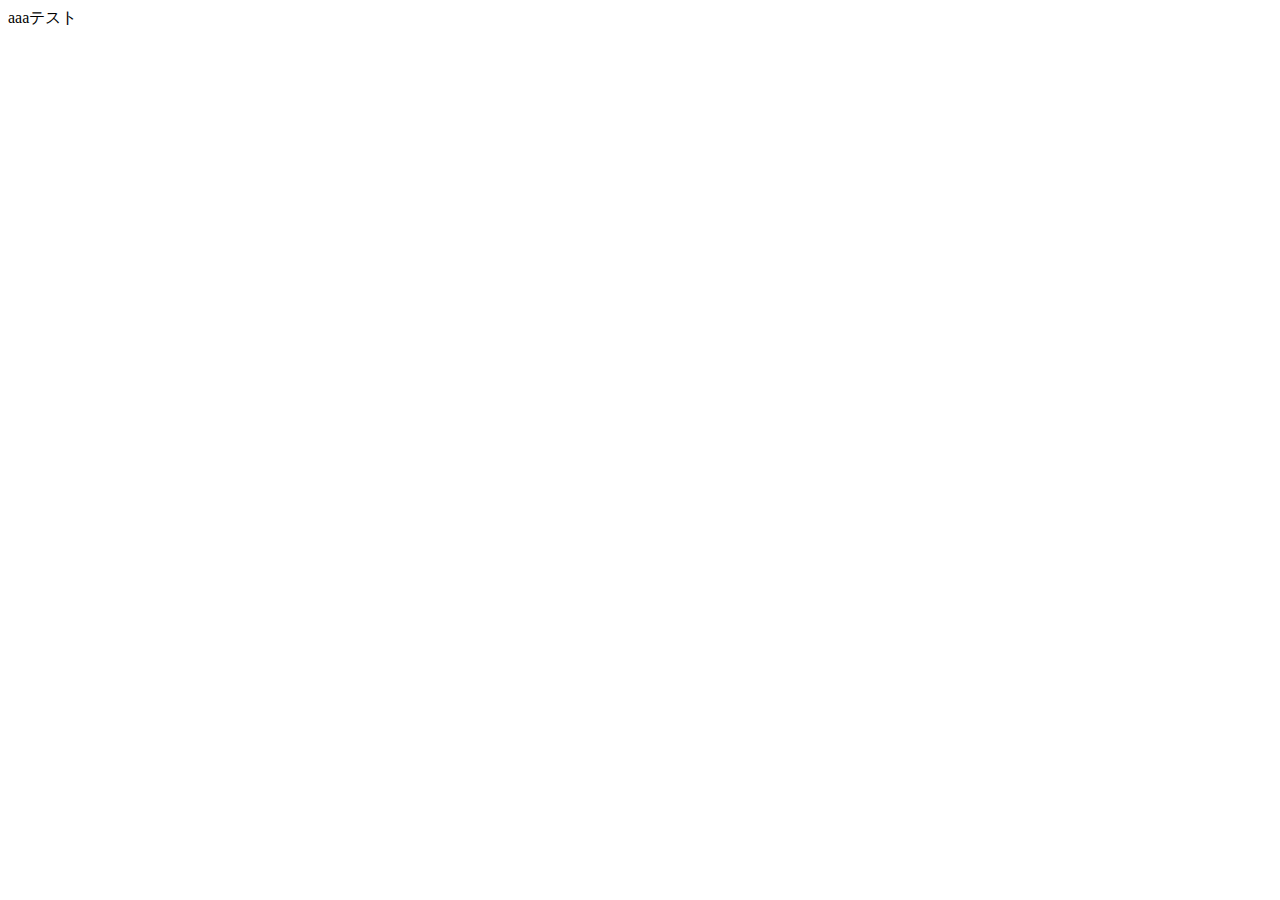
==== docs/Libs/MJLibs01LoadingAnimation/index.html @ 33f0200d "Add files via upload" ====
<!DOCTYPE html>
<html lang="ja">
<head>
  <meta charset="UTF-8">
  <!-- IEで常に標準モードで表示させる -->
  <meta http-equiv="X-UA-Compatible" content="IE=edge">
  <!-- 電話番号の自動リンク化を無効 -->
  <meta name="format-detection" content="telephone=no">
  <!-- viewport(レスポンシブ用) -->
  <meta name="viewport" content="width=device-width">
  <!-- 公開前は検索エンジンにインデックスさせない -->
  <meta name="robots" content="noindex, nofollow">
  <!-- サイト -->
  <title>jmworks</title>
  <meta name="description" content="みきもり拾二ワークス">
  <!-- faviconの指定 -->
  <!-- css -->
  <!-- javascript -->
</head>
<body>

  <!-- メイン -->
  <div id="MJLibs">aaaテスト</div>

</body>
</html>
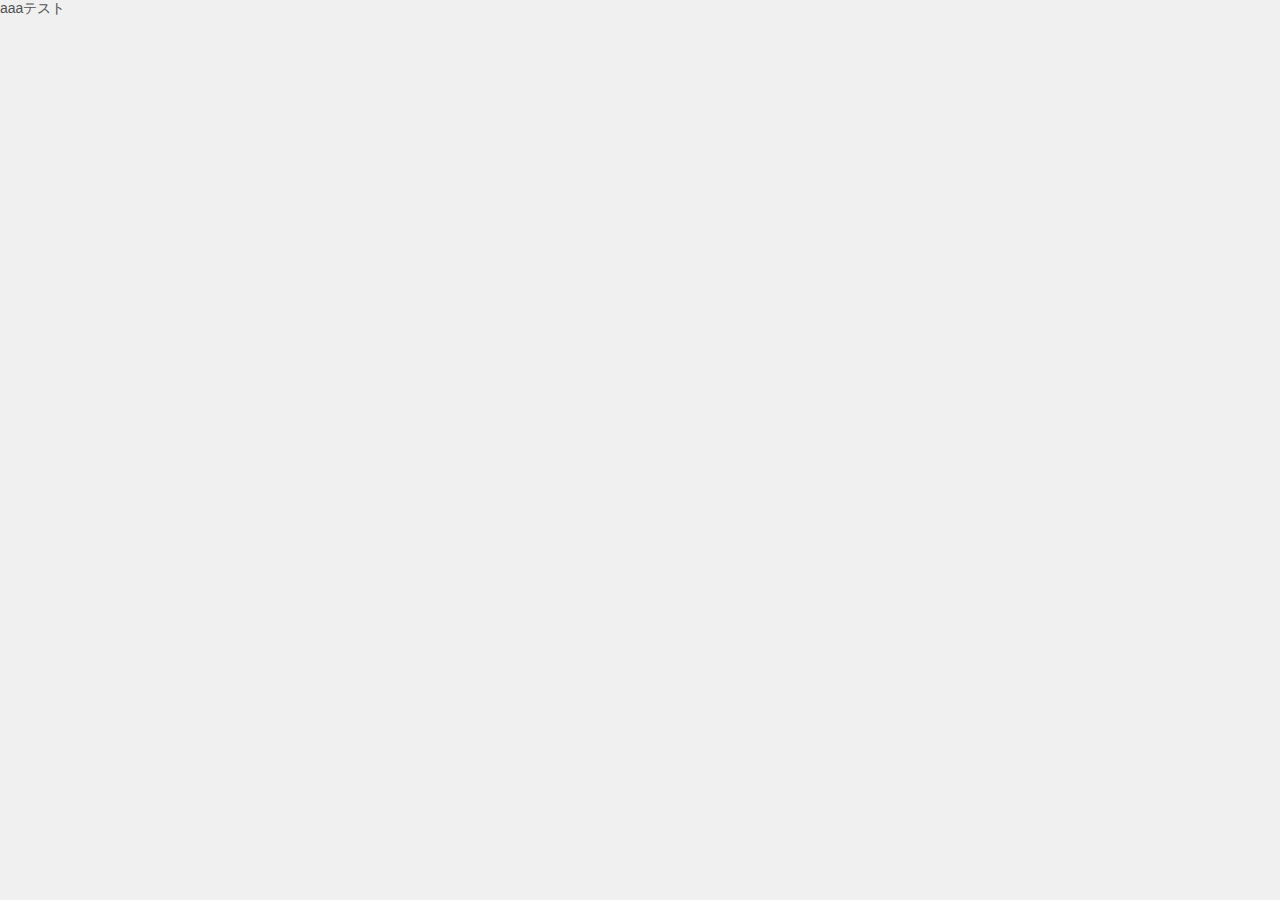
==== commit d1b74dbd: "Update index.html" ====
--- a/docs/Libs/MJLibs01LoadingAnimation/index.html
+++ b/docs/Libs/MJLibs01LoadingAnimation/index.html
@@ -11,10 +11,12 @@
   <!-- 公開前は検索エンジンにインデックスさせない -->
   <meta name="robots" content="noindex, nofollow">
   <!-- サイト -->
-  <title>jmworks</title>
+  <title>MJLibs：LoadingAnimation</title>
   <meta name="description" content="みきもり拾二ワークス">
   <!-- faviconの指定 -->
+  <link rel="icon" href="../../images/favicon.gif">
   <!-- css -->
+  <link rel="stylesheet" type="text/css" href="../../css/MJLibs00Common.css">
   <!-- javascript -->
 </head>
 <body>
--- a/docs/css/MJLibs00Common.css
+++ b/docs/css/MJLibs00Common.css
@@ -0,0 +1,202 @@
+/*==============================================================================
+  ■MJLibsトップページ用css
+================================================================================*/
+/*++++++++++++++++++++++++++++++++++++++++++++++++
+  ■初期設定
+++++++++++++++++++++++++++++++++++++++++++++++++++*/
+body {
+  font-size : 14px;
+  font-family:"メイリオ", "ＭＳ Ｐゴシック", sans-serif;
+  margin : 0; padding : 0;
+  background-color : rgba(240,240,240,1);
+  color : rgba(80,80,80,1);
+}
+header, footer, article, section, aside, nav, main {
+  box-sizing : border-box;
+}
+div {
+  position : relative;
+}
+a, a:link, :visited {
+  color : rgba(220,20,0,1);
+  text-decoration : none;
+}
+img, span, a, input {
+  display : inline-block;
+  vertical-align : middle;
+}
+
+/*++++++++++++++++++++++++++++++++++++++++++++++++
+  ■色
+++++++++++++++++++++++++++++++++++++++++++++++++++*/
+.JMRed {
+  background-color : rgba(255,120,90,1);
+}
+/*++++++++++++++++++++++++++++++++++++++++++++++++
+  ■ボタン
+++++++++++++++++++++++++++++++++++++++++++++++++++*/
+.BTN {
+  padding : 4px 8px;
+  background-color : rgba(210,210,210,1);
+  border : solid 1px rgba(180,180,180,1);
+}
+.BTN:hover {
+  cursor : pointer;
+  background-color : rgba(245,252,255,1);
+}
+/*++++++++++++++++++++++++++++++++++++++++++++++++
+  ■構造
+++++++++++++++++++++++++++++++++++++++++++++++++++*/
+article {
+  width : 90%;
+/*  background-color : rgba(180,180,180,1);*/
+  padding : 0;
+  margin : 8px auto;
+}
+header {
+  width : 100%;
+  padding : 10px;
+  background-color : rgba(255,250,252,1);
+}
+section {
+  width : 100%;
+  display : flex;
+}
+main {
+  flex : 1 1 auto;
+  background-color : rgba(120,225,240,1);
+}
+aside {
+  flex : 0 0 200px;
+  background-color : rgba(120,255,240,1);
+}
+.RightBox {
+  width : 90%;
+  display : flex;
+/*  justify-content : flex-end;*/
+}
+.RightBox > div {
+  flex : 0 0 auto;
+}
+/*++++++++++++++++++++++++++++++++++++++++++++++++
+  ■ライブラリ：ローディングアニメーション
+++++++++++++++++++++++++++++++++++++++++++++++++++*/
+canvas {
+  border-radius : 8px 8px 8px 8px;
+}
+/*++++++++++++++++++++++++++++++++++++++++++++++++
+  ■ライブラリ：マウスオーバードキュメント
+++++++++++++++++++++++++++++++++++++++++++++++++++*/
+[data-helpid] {
+  width : 24px;
+  border :solid 1px rgba(65,65,65,1);
+  border-radius : 2px 2px 2px 2px;
+  text-align : center;
+}
+[data-helpid]:hover {
+  cursor : help;
+}
+[data-helpdoc] {
+  padding : 8px 20px;
+  background-color : white;
+  box-shadow : 0 0 2px 1px rgba(0,0,0,0.5);
+}
+/*++++++++++++++++++++++++++++++++++++++++++++++++
+  ■ライブラリ：カレンダー
+++++++++++++++++++++++++++++++++++++++++++++++++++*/
+.popupWindow {
+/*  width : 100vw; height : 100vh;
+  background-color : rgba(0,0,0,0.5);*/
+  position : fixed;
+  z-index : 9910;
+  top : 0;
+  left : 0;
+  margin : 0 !important; padding : 0 !important;
+}
+.popupMain {
+  width : 50%; height : 60%;
+  min-width : 580px; min-height : 520px;
+  background-color : white;
+  margin : 10vh auto;
+  display : block !important;
+}
+.popupHeader {
+  width : 100%; height : 60px;
+  background-color : rgba(190,219,245,0.6);
+  border-bottom : solid 1px rgba(180,180,180,1);
+  display : flex;
+  justify-content : center;
+  font-weight : bold;
+  font-size : 1.2em;
+}
+.popupHeader .ChoiceYearMonth {
+  display : flex;
+  padding : 20px 0 10px 0;
+}
+.popupHeader .ChoiceButton {
+  width : 32px;
+  padding : 2px 4px;
+  margin-left : 4px;
+  border : none;
+  box-sizing : border-box;
+  text-align : center;
+  color : rgba(20,120,235,1);
+}
+.popupHeader .ChoiceButton:hover {
+  cursor : pointer;
+  color : white;
+  background-color : rgba(20,120,235,1);
+  border-radius : 3px 3px 3px 3px;
+}
+.ChoiceNumber {
+  padding : 2px;
+  text-align : center;
+}
+.popupWindow .MultiLayout {
+  display : flex;
+}
+.popupWindow .CalenderBox {
+  position : relative;
+  width : 80%;
+  margin : 16px auto 8px auto;
+/*  background-color : rgba(239,239,235,1); height : 80%;*/
+}
+.popupWindow .CalenderBox .CalenderRow {
+  display : flex;
+  justify-content : stretch;
+}
+.popupWindow .CalenderBox .CalenderRow .CalenderCell {
+  flex : 1 0 14%;
+  text-align : center;
+  border-bottom : solid 1px rgba(180,180,180,1);
+  border-right : solid 1px rgba(180,180,180,1);
+}
+.popupWindow .CalenderBox .CalenderRow .CalenderCell:first-child {
+  border-left : solid 1px rgba(180,180,180,1);
+}
+.popupWindow .CalenderBox .CalenderRow.Column .CalenderCell {
+  background-color : rgba(240,249,255,1);
+  border-top : solid 1px rgba(180,180,180,1);
+}
+.popupWindow .CalenderBox .CalenderRow.Column .CalenderCell span {
+  margin-top : 8px;
+}
+.popupWindow .CalenderBox .CalenderRow.Column .CalenderCell {
+  height : 32px;
+}
+.popupWindow .CalenderBox .CalenderRow .CalenderCell.Sunday { color : rgba(255,90,182,1); }
+.popupWindow .CalenderBox .CalenderRow .CalenderCell.Saturday { color : rgba(92,179,255,1); }
+
+.popupWindow .CalenderBox .CalenderRow.Element .CalenderCell {
+  min-height : 52px;
+  background-color : rgba(240,240,232,1);
+}
+.popupWindow .CalenderBox .CalenderRow.Element .CalenderCell.Day {
+  background-color : white;
+}
+.popupWindow .CalenderBox .CalenderRow.Element .CalenderCell.Day.Sunday { background-color : rgba(255,242,248,1); }
+.popupWindow .CalenderBox .CalenderRow.Element .CalenderCell.Day.Saturday { background-color : rgba(239,249,255,1); }
+.popupWindow .CalenderBox .CalenderRow.Element .CalenderCell.Day:hover {
+  cursor : pointer;
+  background-color : rgba(126,225,255,1);
+}
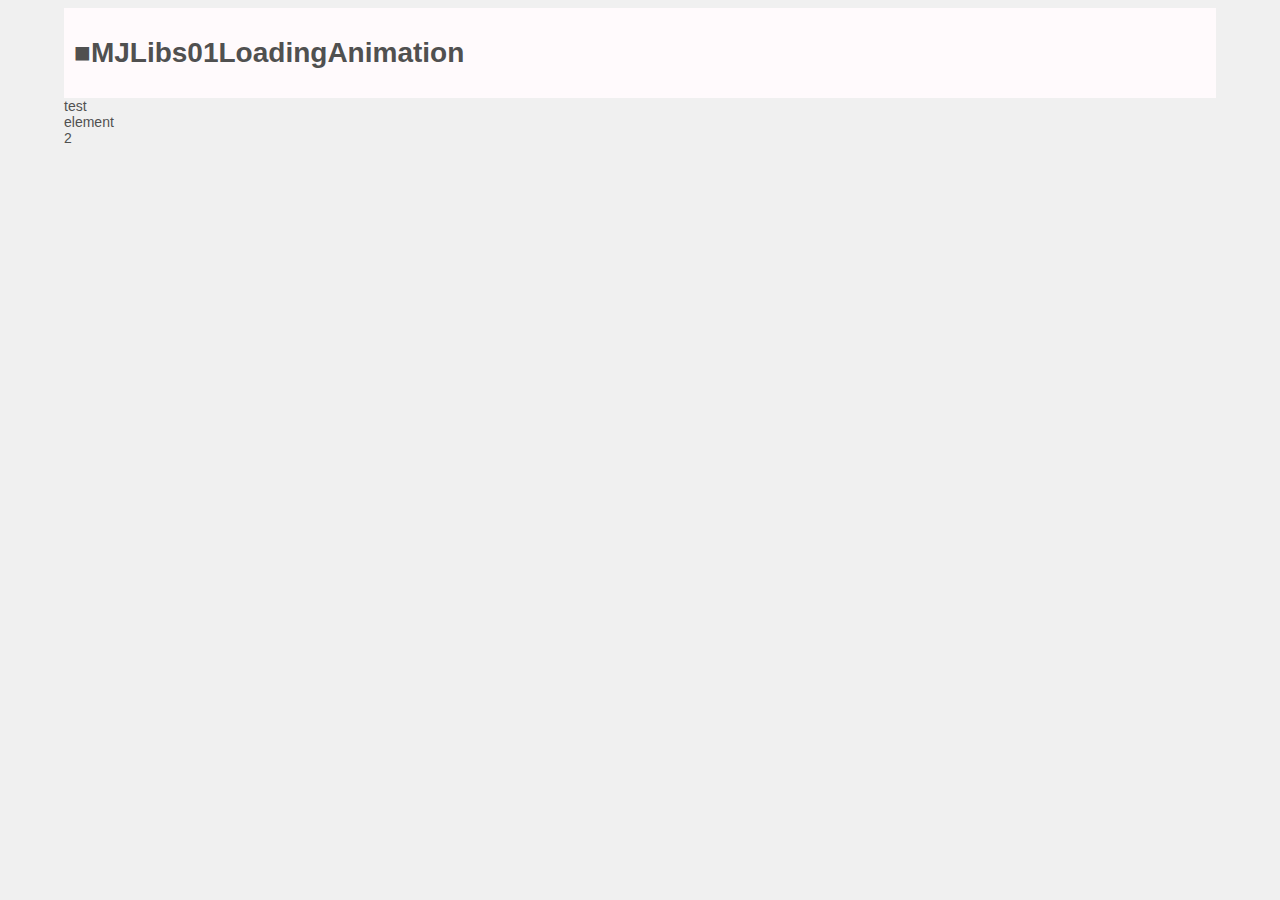
==== commit fa3c0647: "Update index.html" ====
--- a/docs/Libs/MJLibs01LoadingAnimation/index.html
+++ b/docs/Libs/MJLibs01LoadingAnimation/index.html
@@ -22,7 +22,20 @@
 <body>
 
   <!-- メイン -->
-  <div id="MJLibs">aaaテスト</div>
+  <article class="ArticlePage">
+    <header class="ArticlePageHeader">
+      <h1>■MJLibs01LoadingAnimation</h1>
+    </header>
+    <section class="ArticlePageSection">
+      <div class="MainBox">
+        <div class="RowBox">
+          <div class="CellBox Column FAWid160">test</div>
+          <div class="CellBox Element FAWid160">element</div>
+          <div class="CellBox Element FFWid160">2</div>
+        </div>
+      </div>
+    </section>
+  </article>
 
 </body>
 </html>
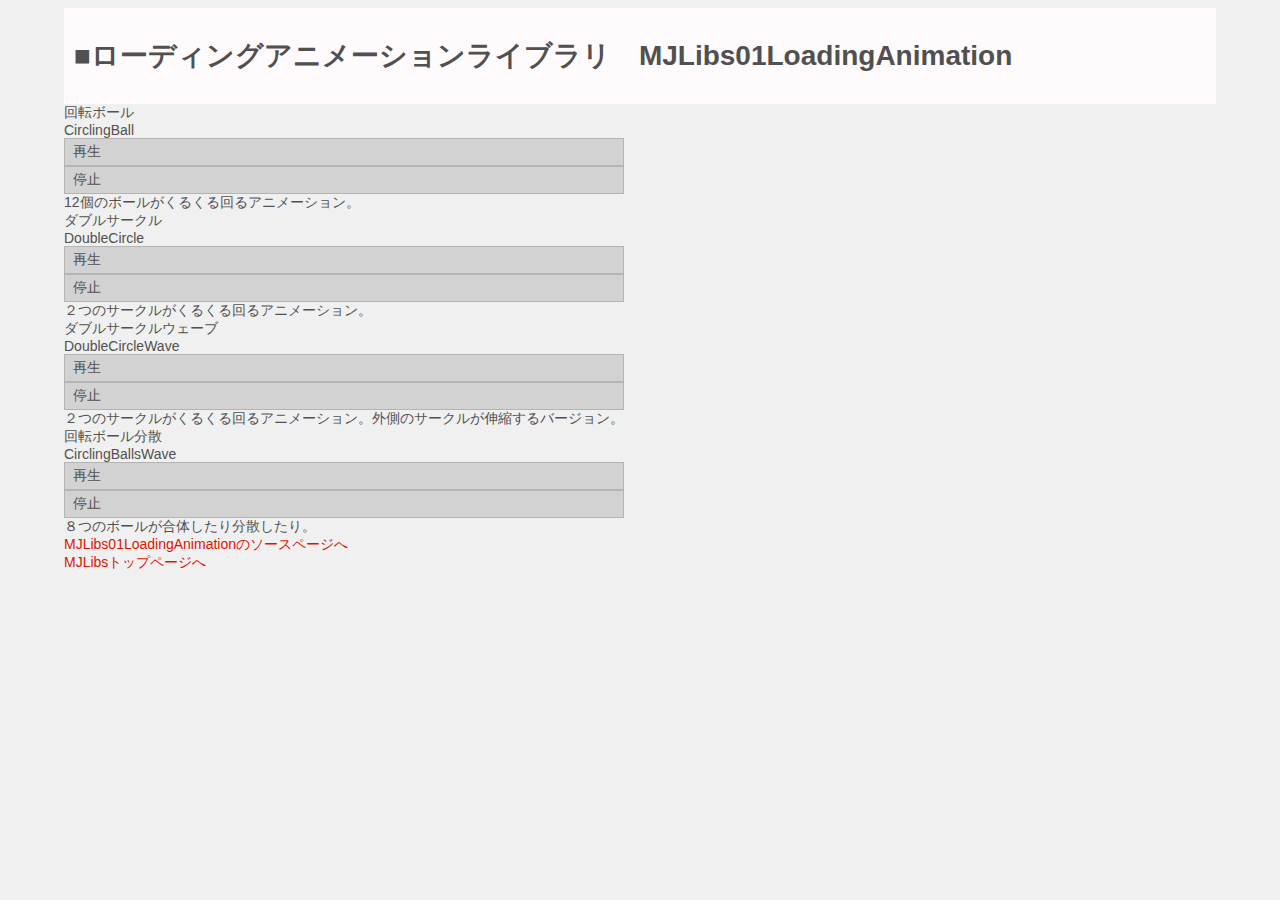
==== commit 9d107dd1: "Update index.html" ====
--- a/docs/Libs/MJLibs01LoadingAnimation/index.html
+++ b/docs/Libs/MJLibs01LoadingAnimation/index.html
@@ -18,24 +18,82 @@
   <!-- css -->
   <link rel="stylesheet" type="text/css" href="../../css/MJLibs00Common.css">
   <!-- javascript -->
+  <script type="text/javascript" src="MJLibs01LoadingAnimation.js"></script>
+  <script type="text/javascript" src="MJWorks00LibsMain.js"></script>
+  <script type="text/javascript" src="../../js/MJWorks00Main.js"></script>
 </head>
 <body>
 
   <!-- メイン -->
   <article class="ArticlePage">
     <header class="ArticlePageHeader">
-      <h1>■MJLibs01LoadingAnimation</h1>
+      <h1>■ローディングアニメーションライブラリ　MJLibs01LoadingAnimation</h1>
     </header>
     <section class="ArticlePageSection">
       <div class="MainBox">
+
+        <!-- 1 -->
         <div class="RowBox">
-          <div class="CellBox Column FAWid160">test</div>
-          <div class="CellBox Element FAWid160">element</div>
-          <div class="CellBox Element FFWid160">2</div>
+          <div class="CellBox Column FAWid240">
+            <div>回転ボール</div>
+            <div>CirclingBall</div>
+          </div>
+          <div class="CellBox Element FAWid160">
+            <div class="BTN" data-act="CirclingBallStart">再生</div>
+            <div class="BTN MarginTop4" data-act="AnimeStop">停止</div>
+          </div>
+          <div class="CellBox Element FFWid160">12個のボールがくるくる回るアニメーション。</div>
         </div>
-      </div>
+        <!-- 2 -->
+        <div class="RowBox">
+          <div class="CellBox Column FAWid240">
+            <div>ダブルサークル</div>
+            <div>DoubleCircle</div>
+          </div>
+          <div class="CellBox Element FAWid160">
+            <div class="BTN" data-act="DoubleCircleStart">再生</div>
+            <div class="BTN MarginTop4" data-act="AnimeStop">停止</div>
+          </div>
+          <div class="CellBox Element FFWid160">２つのサークルがくるくる回るアニメーション。</div>
+        </div>
+        <!-- 3 -->
+        <div class="RowBox">
+          <div class="CellBox Column FAWid240">
+            <div>ダブルサークルウェーブ</div>
+            <div>DoubleCircleWave</div>
+          </div>
+          <div class="CellBox Element FAWid160">
+            <div class="BTN" data-act="DoubleCircleWaveStart">再生</div>
+            <div class="BTN MarginTop4" data-act="AnimeStop">停止</div>
+          </div>
+          <div class="CellBox Element FFWid160">２つのサークルがくるくる回るアニメーション。外側のサークルが伸縮するバージョン。</div>
+        </div>
+        <!-- 4 -->
+        <div class="RowBox">
+          <div class="CellBox Column FAWid240">
+            <div>回転ボール分散</div>
+            <div>CirclingBallsWave</div>
+          </div>
+          <div class="CellBox Element FAWid160">
+            <div class="BTN" data-act="CirclingBallsWaveStart">再生</div>
+            <div class="BTN MarginTop4" data-act="AnimeStop">停止</div>
+          </div>
+          <div class="CellBox Element FFWid160">８つのボールが合体したり分散したり。</div>
+        </div>
+        <!-- リンク -->
+        <div>
+          <div class="FlexEnd">
+            <a href="https://github.com/Mikimori12/javascript-Librarys/tree/master/docs/Libs/MJLibs01LoadingAnimation" title="MJLibs01LoadingAnimationページへ">MJLibs01LoadingAnimationのソースページへ</a>
+          </div>
+          <div class="FlexEnd">
+            <a href="https://github.com/Mikimori12/javascript-Librarys/tree/master/docs/Libs/MJLibs01LoadingAnimation" title="MJLibsトップページへ">MJLibsトップページへ</a>
+          </div>
+        </div>
+
+      </div><!-- /MainBox end -->
+
     </section>
   </article>
 
-</body>
+  </body>
 </html>
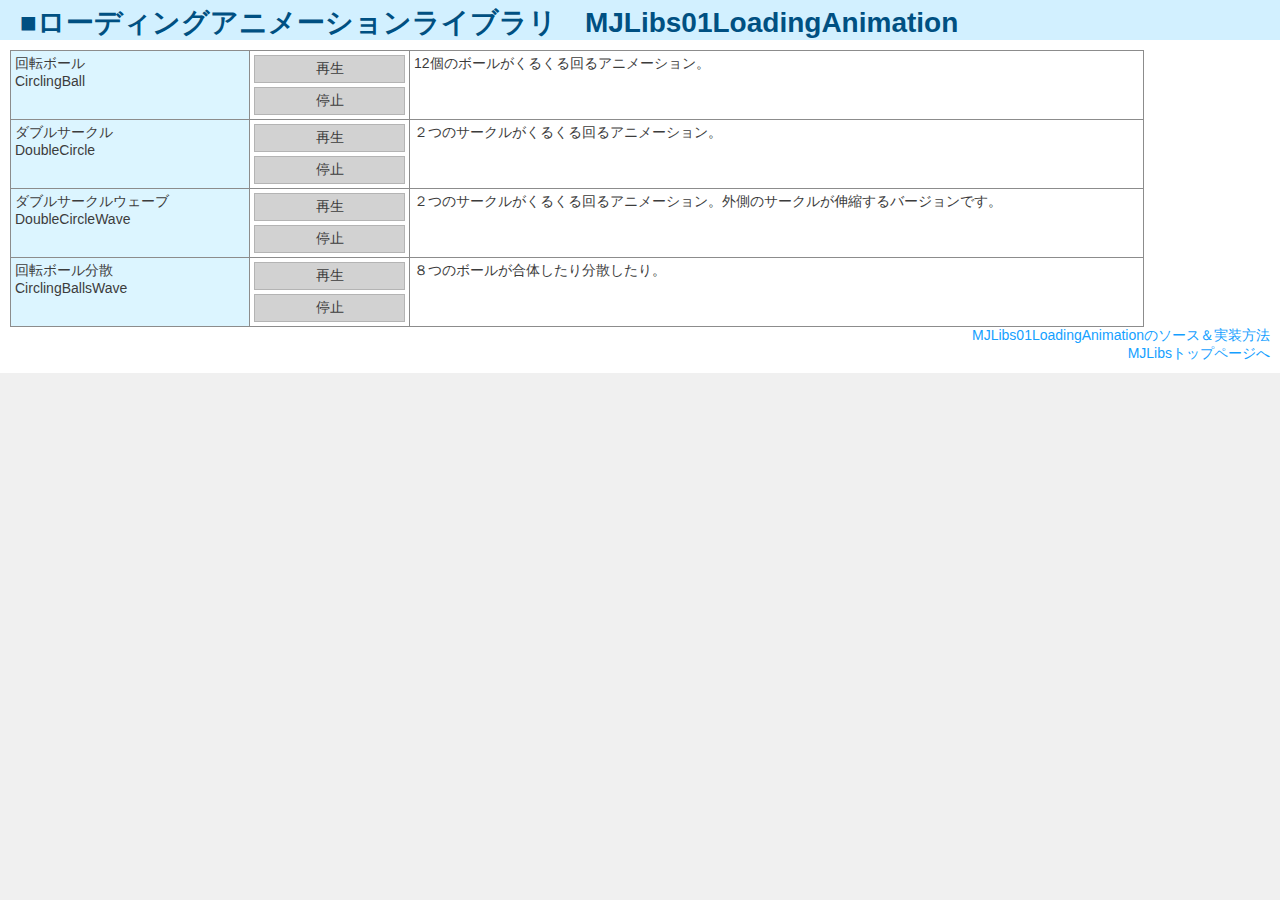
==== commit 0ba0b33a: "Update index.html" ====
--- a/docs/Libs/MJLibs01LoadingAnimation/index.html
+++ b/docs/Libs/MJLibs01LoadingAnimation/index.html
@@ -66,7 +66,7 @@
             <div class="BTN" data-act="DoubleCircleWaveStart">再生</div>
             <div class="BTN MarginTop4" data-act="AnimeStop">停止</div>
           </div>
-          <div class="CellBox Element FFWid160">２つのサークルがくるくる回るアニメーション。外側のサークルが伸縮するバージョン。</div>
+          <div class="CellBox Element FFWid160">２つのサークルがくるくる回るアニメーション。外側のサークルが伸縮するバージョンです。</div>
         </div>
         <!-- 4 -->
         <div class="RowBox">
@@ -83,10 +83,10 @@
         <!-- リンク -->
         <div>
           <div class="FlexEnd">
-            <a href="https://github.com/Mikimori12/javascript-Librarys/tree/master/docs/Libs/MJLibs01LoadingAnimation" title="MJLibs01LoadingAnimationページへ">MJLibs01LoadingAnimationのソースページへ</a>
+            <a href="https://github.com/Mikimori12/javascript-Librarys/tree/master/docs/Libs/MJLibs01LoadingAnimation" title="MJLibs01LoadingAnimationページへ">MJLibs01LoadingAnimationのソース＆実装方法</a>
           </div>
           <div class="FlexEnd">
-            <a href="https://github.com/Mikimori12/javascript-Librarys/tree/master/docs/Libs/MJLibs01LoadingAnimation" title="MJLibsトップページへ">MJLibsトップページへ</a>
+            <a href="https://github.com/Mikimori12/javascript-Librarys" title="MJLibsトップページへ">MJLibsトップページへ</a>
           </div>
         </div>
 
--- a/docs/css/MJLibs00Common.css
+++ b/docs/css/MJLibs00Common.css
@@ -9,23 +9,27 @@
   font-family:"メイリオ", "ＭＳ Ｐゴシック", sans-serif;
   margin : 0; padding : 0;
   background-color : rgba(240,240,240,1);
-  color : rgba(80,80,80,1);
+  color : rgba(60,60,60,1);
 }
-header, footer, article, section, aside, nav, main {
+header, footer, article, section, aside, nav, main, div {
   box-sizing : border-box;
 }
 div {
   position : relative;
 }
 a, a:link, :visited {
-  color : rgba(220,20,0,1);
+  color : rgba(20,160,255,1);
   text-decoration : none;
+}
+a:hover {
+  color : rgba(0,20,154,1);
+  text-decoration : underline;
 }
 img, span, a, input {
   display : inline-block;
   vertical-align : middle;
 }
-
+h1,h2,h3,h4 { padding:0; margin:0; }
 /*++++++++++++++++++++++++++++++++++++++++++++++++
   ■色
 ++++++++++++++++++++++++++++++++++++++++++++++++++*/
@@ -39,164 +43,92 @@
   padding : 4px 8px;
   background-color : rgba(210,210,210,1);
   border : solid 1px rgba(180,180,180,1);
+  text-align : center;
 }
 .BTN:hover {
   cursor : pointer;
   background-color : rgba(245,252,255,1);
+  color : rgba(60,190,240,1);
 }
 /*++++++++++++++++++++++++++++++++++++++++++++++++
   ■構造
 ++++++++++++++++++++++++++++++++++++++++++++++++++*/
-article {
-  width : 90%;
-/*  background-color : rgba(180,180,180,1);*/
+.ArticlePage {
+  width : 100%; height : 100%;
   padding : 0;
-  margin : 8px auto;
 }
-header {
+.ArticlePageHeader {
+  width : 100%; height : 40px;
+  background-color : rgba(210,240,255,1);
+  color : rgba(0,80,130,1);
+  padding-left : 20px;
+  padding-top : 4px;
+}
+.ArticlePageSection {
+  width : 100%; height : calc( 100% - 40px );
+  background-color : white;
+}
+/*++++++++++++++++++++++++++++++++++++++++++++++++
+  ■テーブル
+++++++++++++++++++++++++++++++++++++++++++++++++++*/
+.MainBox {
   width : 100%;
   padding : 10px;
-  background-color : rgba(255,250,252,1);
 }
-section {
-  width : 100%;
+.RowBox {
+  width : 90%;
   display : flex;
 }
-main {
-  flex : 1 1 auto;
-  background-color : rgba(120,225,240,1);
+.MainBox .RowBox .CellBox {
+  border-bottom : solid 1px rgba(140,140,140,1);
+  border-right : solid 1px rgba(140,140,140,1);
+  padding : 4px;
 }
-aside {
-  flex : 0 0 200px;
-  background-color : rgba(120,255,240,1);
+.MainBox .RowBox:first-child .CellBox {
+  border-top : solid 1px rgba(140,140,140,1);
 }
-.RightBox {
-  width : 90%;
+.MainBox .RowBox .CellBox:first-child {
+  border-left : solid 1px rgba(140,140,140,1);
+}
+.CellBox.Column {
+  background-color : rgba(220,245,255,1);
+}
+.FlexEnd {
   display : flex;
-/*  justify-content : flex-end;*/
+  justify-content : flex-end;
 }
-.RightBox > div {
-  flex : 0 0 auto;
+.FlexCenter {
+  display : flex;
+  justify-content : center;
+}
+table {
+  border-collapse : collapse;
+}
+th {
+  background-color : rgba(210,245,252,1);
+  border : solid 1px rgba(180,180,180,1);
+  padding : 2px 4px;
+}
+td {
+  border : solid 1px rgba(180,180,180,1);
+  padding : 8px 8px;
 }
 /*++++++++++++++++++++++++++++++++++++++++++++++++
-  ■ライブラリ：ローディングアニメーション
+  ■幅指定
 ++++++++++++++++++++++++++++++++++++++++++++++++++*/
-canvas {
-  border-radius : 8px 8px 8px 8px;
-}
+/* Flex固定 */
+.FAWid100 { flex: 0 0 100px; max-width:100px; }
+.FAWid160 { flex: 0 0 160px; max-width:160px; }
+.FAWid240 { flex: 0 0 240px; max-width:240px; }
+/* Flex可変 */
+.FFWid100 { flex: 1 0 auto; min-width:100px; }
+.FFWid160 { flex: 1 0 auto; min-width:160px; }
+/* 通常 */
+.Wid60 { width : 60px !important; max-width : 60px !important; min-width : 60px !important; }
+.Wid80 { width : 80px !important; max-width : 80px !important; min-width : 80px !important; }
+.Wid100 { width : 100px !important; max-width : 100px !important; min-width : 100px !important; }
+.Wid200 { width : 200px !important; max-width : 200px !important; min-width : 200px !important; }
 /*++++++++++++++++++++++++++++++++++++++++++++++++
-  ■ライブラリ：マウスオーバードキュメント
+  ■マージン
 ++++++++++++++++++++++++++++++++++++++++++++++++++*/
-[data-helpid] {
-  width : 24px;
-  border :solid 1px rgba(65,65,65,1);
-  border-radius : 2px 2px 2px 2px;
-  text-align : center;
-}
-[data-helpid]:hover {
-  cursor : help;
-}
-[data-helpdoc] {
-  padding : 8px 20px;
-  background-color : white;
-  box-shadow : 0 0 2px 1px rgba(0,0,0,0.5);
-}
-/*++++++++++++++++++++++++++++++++++++++++++++++++
-  ■ライブラリ：カレンダー
-++++++++++++++++++++++++++++++++++++++++++++++++++*/
-.popupWindow {
-/*  width : 100vw; height : 100vh;
-  background-color : rgba(0,0,0,0.5);*/
-  position : fixed;
-  z-index : 9910;
-  top : 0;
-  left : 0;
-  margin : 0 !important; padding : 0 !important;
-}
-.popupMain {
-  width : 50%; height : 60%;
-  min-width : 580px; min-height : 520px;
-  background-color : white;
-  margin : 10vh auto;
-  display : block !important;
-}
-.popupHeader {
-  width : 100%; height : 60px;
-  background-color : rgba(190,219,245,0.6);
-  border-bottom : solid 1px rgba(180,180,180,1);
-  display : flex;
-  justify-content : center;
-  font-weight : bold;
-  font-size : 1.2em;
-}
-.popupHeader .ChoiceYearMonth {
-  display : flex;
-  padding : 20px 0 10px 0;
-}
-.popupHeader .ChoiceButton {
-  width : 32px;
-  padding : 2px 4px;
-  margin-left : 4px;
-  border : none;
-  box-sizing : border-box;
-  text-align : center;
-  color : rgba(20,120,235,1);
-}
-.popupHeader .ChoiceButton:hover {
-  cursor : pointer;
-  color : white;
-  background-color : rgba(20,120,235,1);
-  border-radius : 3px 3px 3px 3px;
-}
-.ChoiceNumber {
-  padding : 2px;
-  text-align : center;
-}
-.popupWindow .MultiLayout {
-  display : flex;
-}
-.popupWindow .CalenderBox {
-  position : relative;
-  width : 80%;
-  margin : 16px auto 8px auto;
-/*  background-color : rgba(239,239,235,1); height : 80%;*/
-}
-.popupWindow .CalenderBox .CalenderRow {
-  display : flex;
-  justify-content : stretch;
-}
-.popupWindow .CalenderBox .CalenderRow .CalenderCell {
-  flex : 1 0 14%;
-  text-align : center;
-  border-bottom : solid 1px rgba(180,180,180,1);
-  border-right : solid 1px rgba(180,180,180,1);
-}
-.popupWindow .CalenderBox .CalenderRow .CalenderCell:first-child {
-  border-left : solid 1px rgba(180,180,180,1);
-}
-.popupWindow .CalenderBox .CalenderRow.Column .CalenderCell {
-  background-color : rgba(240,249,255,1);
-  border-top : solid 1px rgba(180,180,180,1);
-}
-.popupWindow .CalenderBox .CalenderRow.Column .CalenderCell span {
-  margin-top : 8px;
-}
-.popupWindow .CalenderBox .CalenderRow.Column .CalenderCell {
-  height : 32px;
-}
-.popupWindow .CalenderBox .CalenderRow .CalenderCell.Sunday { color : rgba(255,90,182,1); }
-.popupWindow .CalenderBox .CalenderRow .CalenderCell.Saturday { color : rgba(92,179,255,1); }
-
-.popupWindow .CalenderBox .CalenderRow.Element .CalenderCell {
-  min-height : 52px;
-  background-color : rgba(240,240,232,1);
-}
-.popupWindow .CalenderBox .CalenderRow.Element .CalenderCell.Day {
-  background-color : white;
-}
-.popupWindow .CalenderBox .CalenderRow.Element .CalenderCell.Day.Sunday { background-color : rgba(255,242,248,1); }
-.popupWindow .CalenderBox .CalenderRow.Element .CalenderCell.Day.Saturday { background-color : rgba(239,249,255,1); }
-.popupWindow .CalenderBox .CalenderRow.Element .CalenderCell.Day:hover {
-  cursor : pointer;
-  background-color : rgba(126,225,255,1);
-}
+.MarginTop4 { margin-top:4px; }
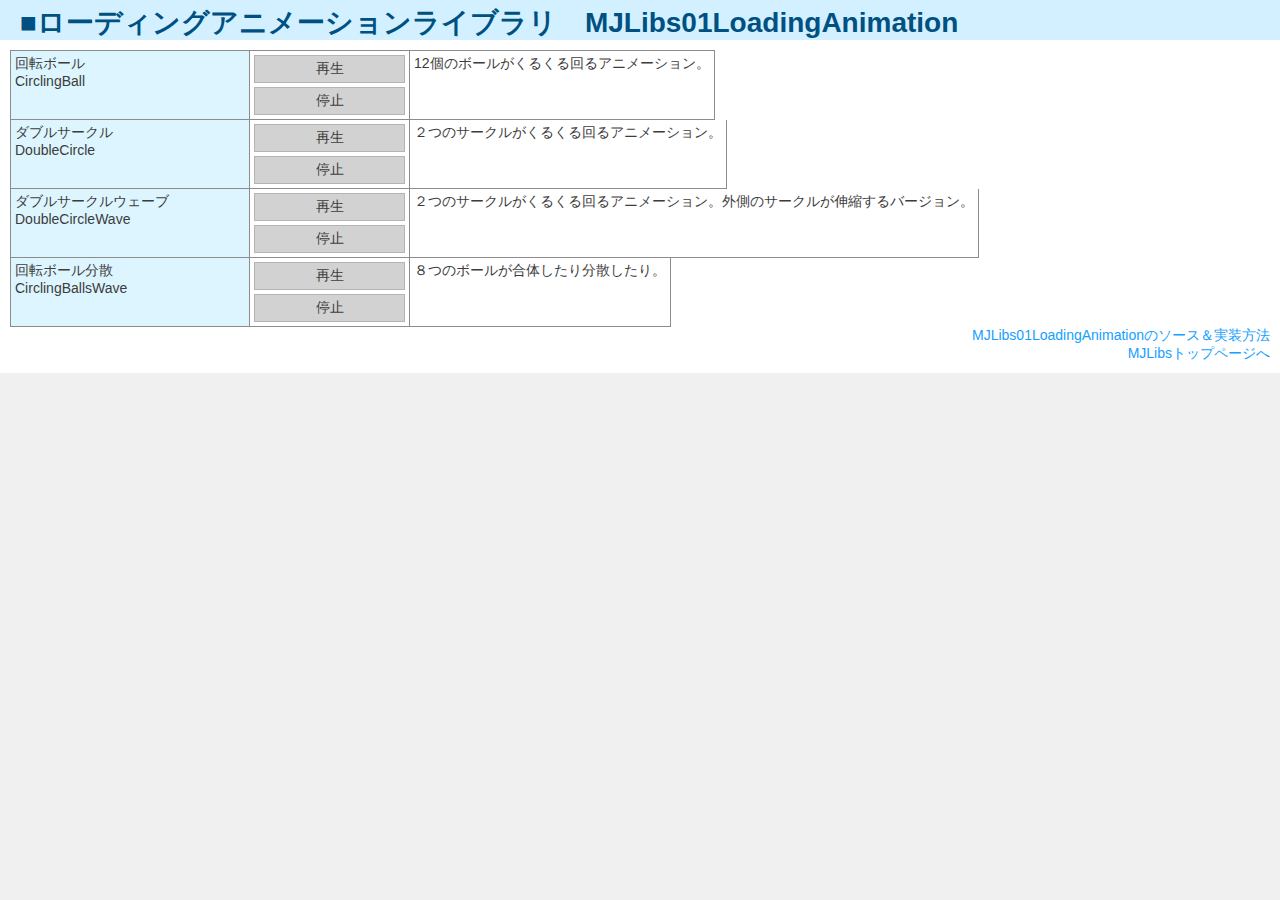
==== commit 4bdff2e0: "Update index.html" ====
--- a/docs/Libs/MJLibs01LoadingAnimation/index.html
+++ b/docs/Libs/MJLibs01LoadingAnimation/index.html
@@ -42,7 +42,7 @@
             <div class="BTN" data-act="CirclingBallStart">再生</div>
             <div class="BTN MarginTop4" data-act="AnimeStop">停止</div>
           </div>
-          <div class="CellBox Element FFWid160">12個のボールがくるくる回るアニメーション。</div>
+          <div class="CellBox Element FAWid320">12個のボールがくるくる回るアニメーション。</div>
         </div>
         <!-- 2 -->
         <div class="RowBox">
@@ -54,7 +54,7 @@
             <div class="BTN" data-act="DoubleCircleStart">再生</div>
             <div class="BTN MarginTop4" data-act="AnimeStop">停止</div>
           </div>
-          <div class="CellBox Element FFWid160">２つのサークルがくるくる回るアニメーション。</div>
+          <div class="CellBox Element FFWid320">２つのサークルがくるくる回るアニメーション。</div>
         </div>
         <!-- 3 -->
         <div class="RowBox">
@@ -66,7 +66,7 @@
             <div class="BTN" data-act="DoubleCircleWaveStart">再生</div>
             <div class="BTN MarginTop4" data-act="AnimeStop">停止</div>
           </div>
-          <div class="CellBox Element FFWid160">２つのサークルがくるくる回るアニメーション。外側のサークルが伸縮するバージョンです。</div>
+          <div class="CellBox Element FFWid320">２つのサークルがくるくる回るアニメーション。外側のサークルが伸縮するバージョン。</div>
         </div>
         <!-- 4 -->
         <div class="RowBox">
@@ -78,7 +78,7 @@
             <div class="BTN" data-act="CirclingBallsWaveStart">再生</div>
             <div class="BTN MarginTop4" data-act="AnimeStop">停止</div>
           </div>
-          <div class="CellBox Element FFWid160">８つのボールが合体したり分散したり。</div>
+          <div class="CellBox Element FFWid320">８つのボールが合体したり分散したり。</div>
         </div>
         <!-- リンク -->
         <div>
